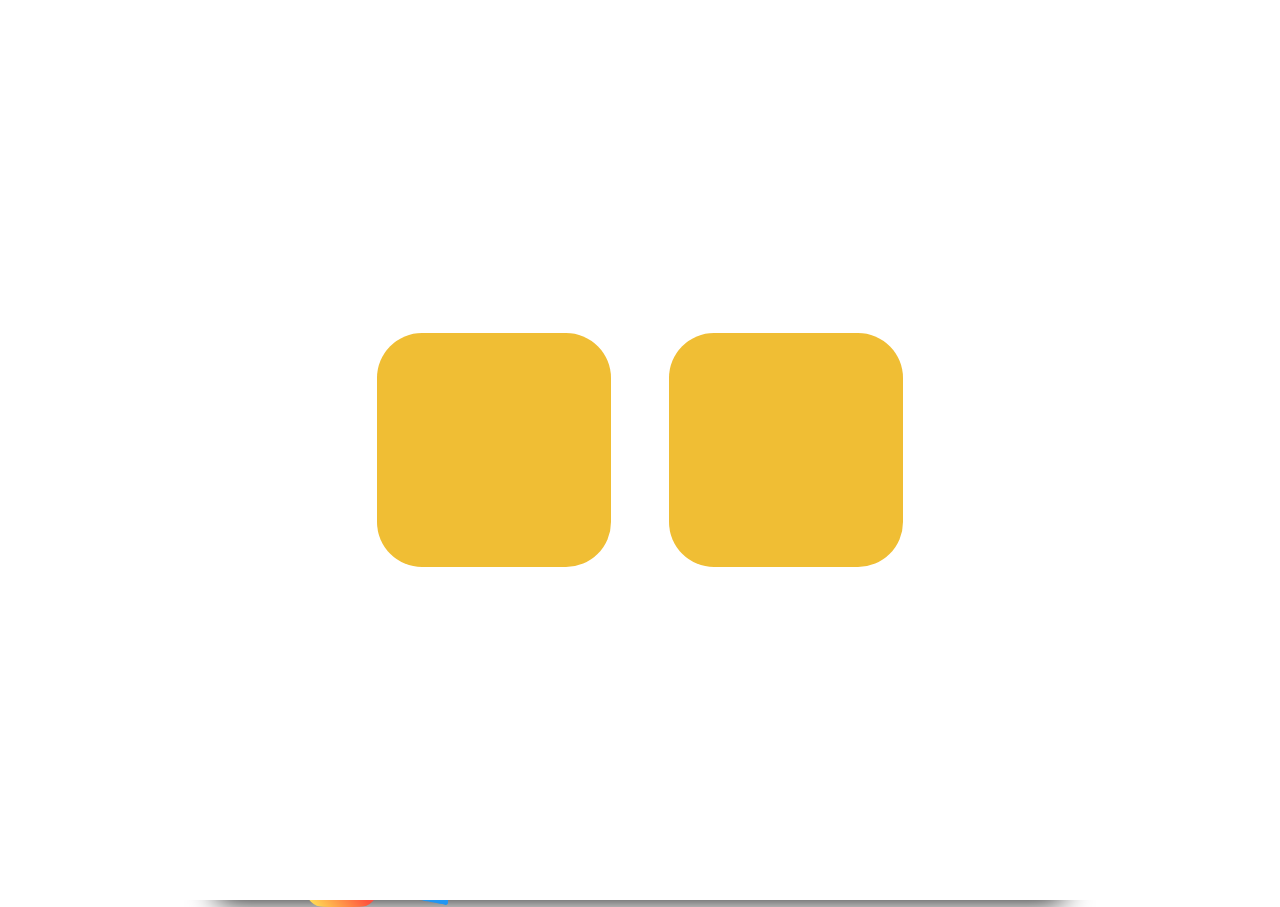
==== index.html @ 03b0b192 "Update and rename website.html to index.html" ====
<!DOCTYPE html>
<html>
  <head>
    <title>My First Website</title>
    <link rel="stylesheet" href="style.css" />
  </head>
  <body>
    <div id="overlay">
      <div class="login-options">
        <button class="buttons guest"></button>
        <button class="buttons login">
          <input class="password" type="text" />
        </button>
        <button class="back-button">
          <svg
            width="150"
            height="150"
            viewBox="0 0 100 110"
            xmlns="http://www.w3.org/2000/svg"
          >
            <polygon
              points="50,10 90,80 10,80"
              fill="#90d164"
              class="triangle"
            />
          </svg>
        </button>
      </div>
    </div>

    <div id="load-container">
      <div class="load-circle"></div>
    </div>

    <div class="edge">
      <div class="backgroundImage">
        <div class="bgImage">
          <img class="image" src="bg1.png" alt="first half background image" />
        </div>
        <div class="bgImage">
          <img class="image" src="bg2.png" alt="second half background image" />
        </div>
      </div>

      <div class="container">
        <div class="left-bar">
          <div class="profile-pic">
            <img
              class="profile-photo"
              src="cat2.jpg"
              alt="random profile pic"
            />
          </div>
          <div class="background-info">
            <section>
              <p>
                Lorem ipsum dolor sit amet, consectetur adipiscing elit. Vivamus
                lacinia odio vitae vestibulum vestibulum.
              </p>
            </section>
          </div>
          <div class="seperationBar"></div>
          <div class="social-media">
            <img class="logo instagram-logo" src="instagram.png" alt="" />
            <img class="logo outlook-logo" src="outlook.png" alt="" />
          </div>
        </div>

        <div class="top-bar">
          <div>
            <button class="intercation">Home</button>

            <button class="intercation">TEST</button>
          </div>

          <div><h class="myName">D.W.</h></div>
          <div>
            <button class="intercation">TEST</button>

            <button class="intercation">TEST</button>
          </div>
        </div>

        <div class="content">
          <div id="postSection">
            <input type="file" id="post-image" accept="image/*" />
            <label for="post-image" id="file-button"></label>
            <textarea
              id="userInput"
              placeholder="Write something here..."
            ></textarea>

            <button id="post-button"></button>
          </div>

          <div id="upload-image-container"></div>

          <div id="messageContainer"></div>
        </div>
      </div>
    </div>
    <div id="cover"></div>
    <script src="script.js"></script>
  </body>
</html>
---- style.css ----
*{
    margin: 0;
    padding: 0;
    box-sizing: border-box;
}

body{
    overflow: hidden;
}

p{
    margin: 0;
    font-size: 3vh;
    text-align: center;
}
a{
    font-size: 2.6vh;
}

#overlay {
    position: fixed;
    top: 0;
    left: 0;
    width: 100%;
    height: 100%;
    background-color:rgb(255, 255, 255); /* Semi-transparent background */
    display: flex;
    justify-content: center;
    align-items: center;
    z-index: 10000;
    
}
.buttons{
    padding: 13vh;
    background-color: #f0be34;
    border-style: none;
    margin-inline: 3vh;
    border-radius: 5vh;
    cursor: pointer;
    transition: 300ms ease-out, translate 1s;
    outline: none;
}
.guest:hover{
    background-color:  #dd6541;
}

.login:hover{
    background-color:  #627ac9;
}
.login.clicked{
    background-color:  #627ac9;
}

.back-button{
    position: absolute;
    width: 10vh;
    height: 10vh;
    bottom: 15%;
    left: 55%;
    display: flex;
    align-items: center;
    justify-content: center;
    outline: none;
    border-style: none;
    border-radius: 50%;
    background-color:transparent;
    cursor: pointer;
    visibility: hidden;
    opacity: 0;
    transition: 500ms ease-out;
    transform-origin: center;
}

.triangle{
    transition: 300ms;
}
.triangle:hover{
    fill:#9262c9;
}



.password{
    position: absolute;
    margin: 0;
    padding: 0;
    width: 30px;
    height: 30px;
    border-style: none;
    display: inline;
    visibility: visible;
    opacity: 0;
    cursor: pointer;
}
#load-container{
    position: fixed;
    background-color: white;
    width: 100%;
    height: 100%;
    top: 0;
    left: 0;
    z-index: 9999;
    visibility: visible;
    animation: fade-out 1.3s linear 1s forwards;
    display: none;
}
.load-circle{
    position: absolute;
    left: 50%;
    top: 50%;
    translate: -50% -50%;
    width: 20vh;
    height: 20vh;
    background-color: #dd6541;
    border-radius: 50%;
    animation: loading 4.1s ease-out forwards;
}

@keyframes loading{
    0%{  
    }
    30%{
        scale:7;
     }
    40%{
        scale: 15;
    }
    60%{
        scale: 30;
    }
    100%{     
        opacity: 0;
    }
}



@keyframes fade-out{
    from{
        opacity: 1;
    }
    to {     
        opacity: 0;
    }
}

.backgroundImage{
   display: flex;
    position: absolute;
    width: 100%;
    height: 100%;
    z-index: -99;
    justify-content: space-between;
   
}
.bgImage{
    position: relative;
  
}
.image{
    height: 100%;
    position: absolute;
}
.image:nth-child(1){
    left: -42vh;
}
.image:nth-child(2){
    right: 50px;
}
.container{
  position: absolute;
  width: 66%;
  height: 100%;
  background-color: rgb(253, 251, 248);
  z-index: 99;
  left: 50%;
  top: 50%;
  translate: -50% -50%;
  border-radius: 0.5%;
  box-shadow: rgba(0, 0, 0, 1.2) 0px 0px 30px;
  
}

.left-bar{
    position: fixed;
    width: 30%;
    display: absolute;
    top: 15svh;
    bottom: 3svh;
    left: 3.5vh;
    z-index: 10;
    padding: 1%;
    visibility: visible;
    margin-left: 2vh;
    transition: 0.5s;
    
}
.profile-pic{
    display: inline-block;
    position: relative;
    width: 99%;
    height: 50%;
    border-style: solid;
    border-radius: 3%;
   overflow: hidden;
    margin-bottom: 4vh;
    border-color:#6b382d00 ;
    box-shadow: rgba(0, 0, 0, 0.7) -5px -3px 10px;
    transition:  200ms ease-out;
}

.profile-photo{
    width: 100%;
    height: 100%;
    object-fit: cover;

}
.profile-pic:hover{
    scale: 1.1;
    box-shadow: rgba(0, 0, 0, 0.7) 0px 0px ;

}
.background-info{
    display: inline-block;
    width: 99%;
    height: fit-content;
    border-style: solid;
    border-color:#6b382d00 ;
    box-shadow: rgba(0, 0, 0, 0.7) -5px -3px 10px;
    background-color: #f0be340f;
    margin-bottom: 3vh;
    border-radius: 10px;
    transition:  200ms ease-out;
    
    
}
.background-info:hover{
    scale:1.1;
    box-shadow: rgba(0, 0, 0, 0.7) 0px 0px ;
}
.seperationBar{
   
    height: 2%;
    border-bottom-left-radius: 1vh;
    border-top-right-radius: 1vh;
    box-shadow: rgba(0, 0, 0, 0.7) 0px 0px 7px;
    background-color: #27252500;

}
.social-media{
    display: flex;
    justify-content: space-evenly;
    width: 99%;
    height: fit-content;
    border-style: none;
    border-radius: 0.4vh;
    margin-bottom: 10PX;
    position: relative;
    padding: -1%;
    margin-top: 3vh;

}
.logo{
    width:8svh;
    cursor: pointer;
    border-radius: 2vh;
    transition: 200ms;
}
.logo:hover{
    box-shadow: rgba(0, 0, 0, 0.7) 0px 0px 10px;
}

.top-bar{
    position: absolute;
    display: flex;
    width: 88%;
    height: 10%;
    min-height: 50px;
    padding: 0;
   justify-content:space-between;
    align-items: last baseline;
    z-index: 5;
    visibility: visible;
    left: 7vh;
}

.intercation{
    padding: 1vh;
    cursor: pointer;
    border-style: none;
    background-color: transparent;
    font-size: 3vh;
    font-family: 'Times New Roman', Times, serif;
    font-weight: 600;
    transition: 150ms ease-in-out;
    color: #272525;
}

.intercation:hover{
    scale: 1.2;
}

.myName{
    font-size: 8vh ;
    letter-spacing: 1.5vh;
}



.content{
    position: absolute;
    display: flex;
    border-style: none;
    top: 13%;
    left: 35%;
    right: 1%;
    bottom: 3svh;
    align-items: center;
    flex-direction: column;
    z-index: 1;
    overflow-y: scroll;
    visibility: visible;
    
}


.content::-webkit-scrollbar{
    width: 20px;;
}
/*
.content::-webkit-scrollbar-track{
    background-color: #d12727;
    border-radius: 2%;
}

.content::-webkit-scrollbar-thumb{
    background-color: #cc9a9a;
    border-radius: 2%;
}
*/

#postSection{
    display: flex;
    flex-direction: row;
    padding-top: 1%;
    align-items: center;
    width: 90%;
    visibility: visible;
    margin-left: 6%;
    
}


textarea {
   
    width: 80%;
    height: fit-content;
    margin: 1%;
    margin-bottom: 0;
    background-color: rgb(235, 235, 235, 1);
    border-radius: 4px;
    border-end-end-radius: 0%;
    border-end-start-radius: 0%;
    font-size: 2.3vh;
    resize: none;
    cursor: pointer;
    transition: padding 1s;
    padding: 2%;
    visibility: visible;
    border-style: none;
}
textarea:focus{
    outline: none;
}
/* style it */
#post-button{
    width: 30px;
    height: 30px;
    border-radius: 50%;
    border-style: none;
    background-color: rgb(243, 92, 92);
    cursor: pointer;
    display: flex;
    justify-content: center;
    align-items: center;
}
#post-button:hover{
    background-color: rgb(222, 97, 97);
}
/* style it */

input[type="file"] {
    display: none;
  }

#file-button{
    width: 30px;
    height: 30px;
    border-radius: 50%;
    border-style: none;
    background-color: rgb(81, 173, 235);
    cursor: pointer;
    display: flex;
    justify-content: center;
    align-items: center;
}

#file-button:hover{
    background-color: rgb(86, 158, 206);
   
}


.image-preview {
    display: inline-block; /* Initially hide the image */
    width: 40px;
    height: 40px;
  }

#upload-image-container{
    position: static;
    width: 72%;
    margin-left: -0.1%;
    background-color: rgb(235, 235, 235, 1);
    border-end-start-radius: 4px;
    border-end-end-radius: 4px;
    transition:0.5s ease; 
}

.upload-image-box{
    position: relative;
    width: fit-content;
}

.remove-button{
    padding: 0;
    margin: 0;
    position: absolute;
    display: flex;
    align-items: center;
    justify-content: center;
    width: 13px;
    height: 13px;
    border-radius: 50%;
    border-style: solid;
    border-width: 0.3px;
    background-color: white;
    right: -2px;
    top: -5px;
    cursor: pointer;
}
.remove-button:hover{
    background-color: rgb(217, 209, 209);
}

#messageContainer{
    display: flex;
    width: 80%;
    height: fit-content;
    padding-bottom: 1vh;
    flex-direction: column-reverse;
    margin-top: 6.2vh;
    
}


.message{
    display: flex;
    align-items: center;
    justify-content: center;
    width: 100%;
    height:fit-content;
    position: relative;
    padding: 3%;
    margin-bottom: 10%;
    transition:  300ms ease-out;
    overflow: hidden;
    background-color: #f0e6e6;
    border-radius: 1vh;
    box-shadow: rgba(46, 114, 240, 0.4) 0px 0px 0px 5px, 
    rgba(46, 114, 240, 0.3) 0px 0px 0px 10px,
    rgba(46, 114, 240, 0.2) 0px 0px 0px 15px,
    rgba(46, 114, 240, 0.1) 0px 0px 0px 20px
    ;
   
}

.message::-webkit-scrollbar{
    width: 20px;;
}

.message:hover{
    scale: 1.1;
    box-shadow: rgba(242, 42, 169, 0.4) 0px 0px 0px 3px;


}


.date{
    position: absolute;;
    font-size: 1.7vh;
    color: #d12727;
    margin-right: 1vh;
    text-align: end;
    margin-top: 1%;
    bottom: 0;
    left: 30%;
    opacity: 0;
    transition: 200ms;
    width: 50%;
}

.date-button{
    position: absolute;
    right: 3%;
    bottom: 10%;
    width: 30px;
    height: 30px;
    background-color: #b5dfb5;
    border-radius: 50%;
    border-style: none;
    cursor: pointer;
}

.highlight{
    opacity:1;
}

.date-button:hover{
    background-color: #adccad;
}

.msg{
    width: 70%;
    height: fit-content;
    font-size: 25px;
    overflow: auto;
    cursor: pointer;
    /* background-color:  #e7dfdf; */
   

}
.images{
    
    width: 20vh;
    height: 20vh;
    object-fit: cover;
    border-radius: 1vh;
    margin-left: 5vh;
   margin-right: 5vh;
   margin-bottom: 3vh;
    
}




#cover{
    position: absolute;
    width: 100%;
    height: 100%;
    z-index: 999;
    backdrop-filter: blur(2vh); 
    /* background-image: linear-gradient(
        180deg,
        rgba(194, 134, 134, 0.445),
        rgba(208, 214, 141, 0.6)
      ); */
    display: none;
}



#centerMessage{
    position: absolute;
    width: 80%;
    height: fit-content;
    padding: 3%;
    border-style: none;
    border-block-style: solid;
    border-width: 2px;
    border-radius: 4px;
    left: 50%;
    top: 50%;
    translate: -50% -50%;
    background-color: white;
    /* background-image: linear-gradient(
        180deg,
        rgba(204, 116, 116, 0.534),
        rgba(207, 200, 101, 0.726)
      ); */
    z-index: 1000;
    word-wrap: break-word;
    color: black;
    transform: scale(0.1); /* Start scaled down */
    transition:  transform 270ms ease-out; 
}

#centerMessage.show{
    transform: scale(1); 
}
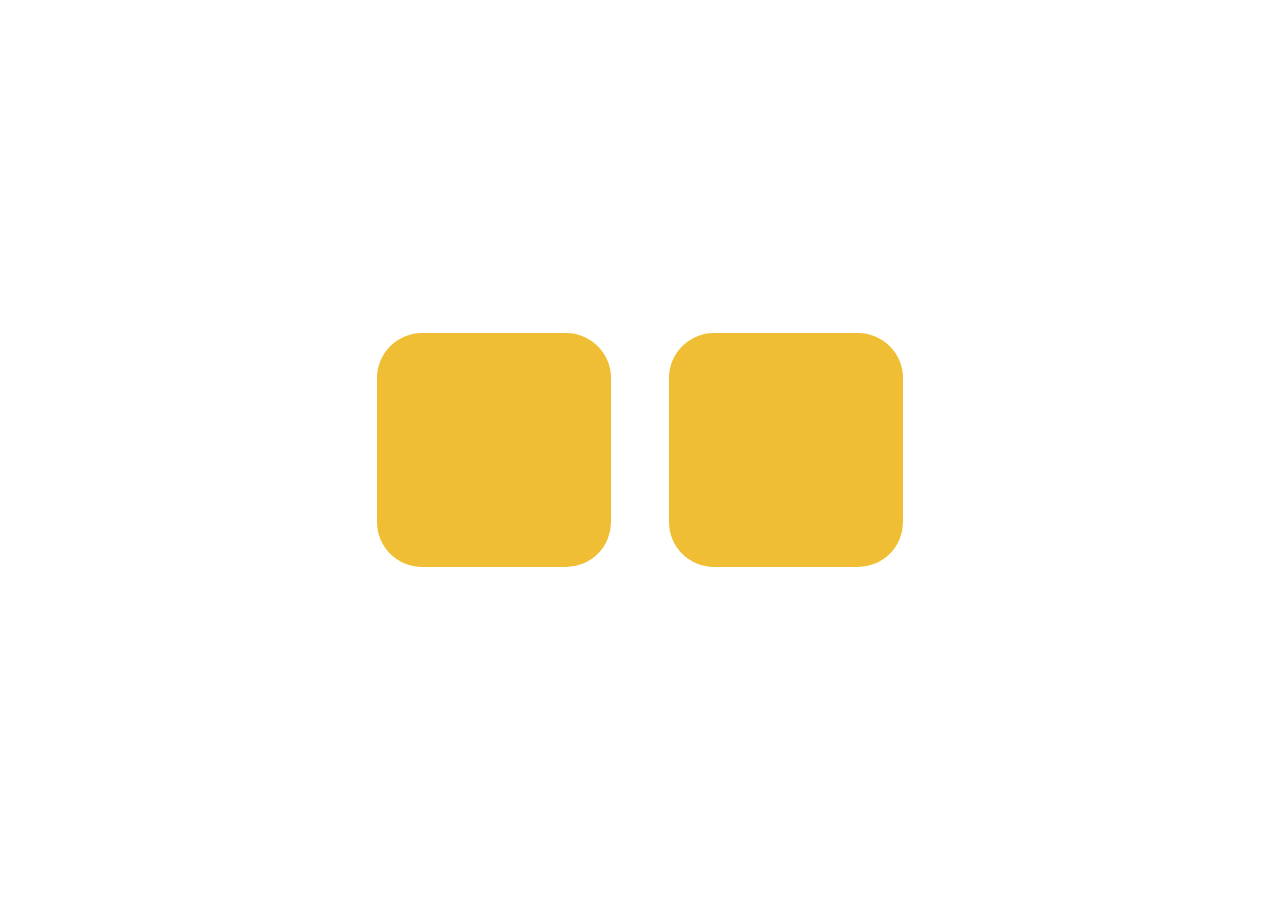
==== commit 777778cc: "Update index.html" ====
--- a/index.html
+++ b/index.html
@@ -1,7 +1,7 @@
 <!DOCTYPE html>
 <html>
   <head>
-    <title>My First Website</title>
+    <title>D.W.</title>
     <link rel="stylesheet" href="style.css" />
   </head>
   <body>
@@ -54,8 +54,7 @@
           <div class="background-info">
             <section>
               <p>
-                Lorem ipsum dolor sit amet, consectetur adipiscing elit. Vivamus
-                lacinia odio vitae vestibulum vestibulum.
+                McMaster University<br>Electrical Engineering<br>2nd year
               </p>
             </section>
           </div>
